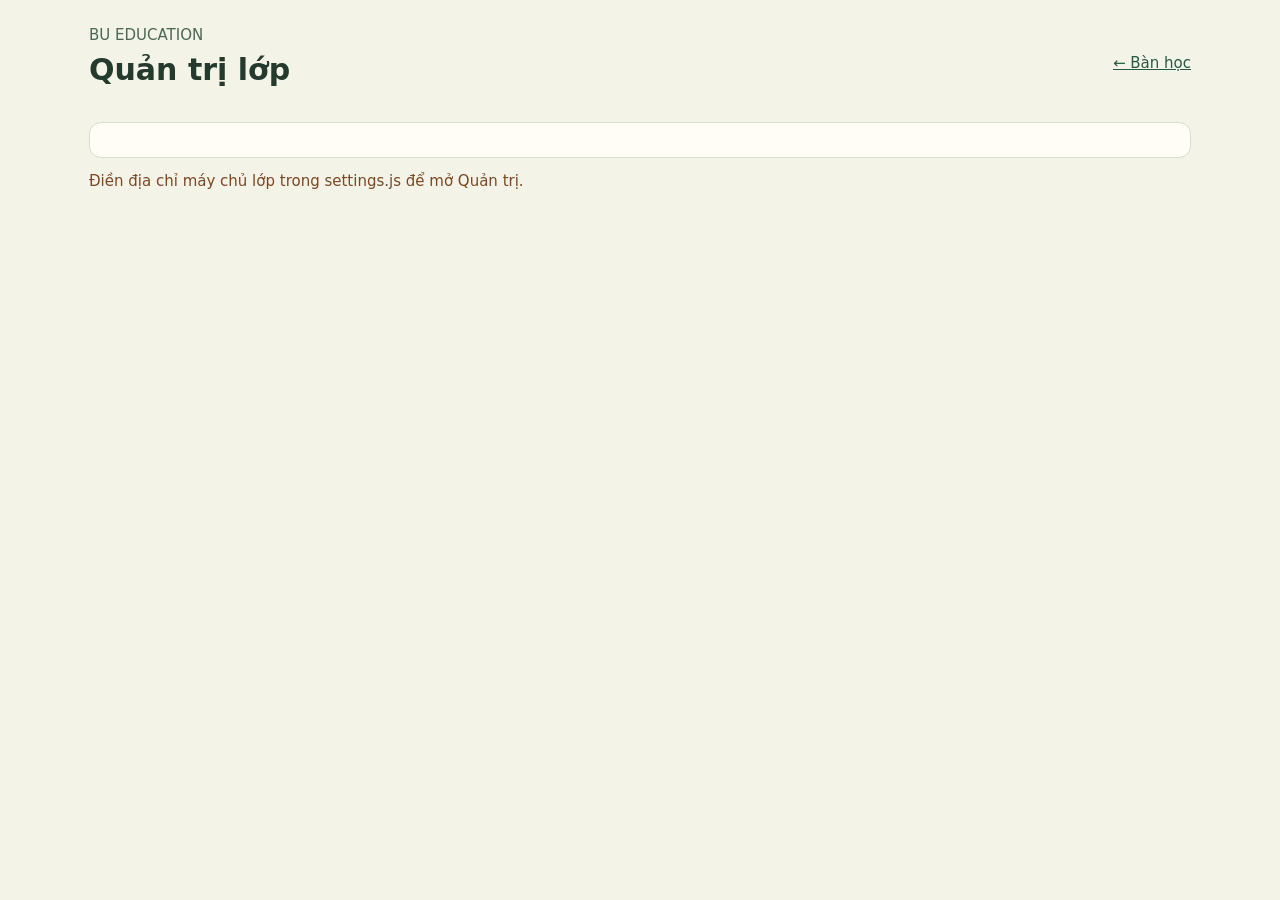
==== admin.html @ b16082e0 "Add Bu Education website for GitHub Pages" ====
<!doctype html>
<html lang="vi">
<head>
<meta charset="utf-8"><meta name="viewport" content="width=device-width,initial-scale=1">
<meta name="referrer" content="no-referrer"><title>Quản trị · Bu Education</title>
<style>
:root{color:#233a2d;background:#f3f3e8;font:15px/1.5 system-ui,sans-serif}*{box-sizing:border-box}
[hidden]{display:none!important}body{max-width:1150px;margin:auto;padding:24px}h1,h2,h3,p{margin:0 0 10px}
header{display:flex;align-items:center;justify-content:space-between;gap:10px;margin-bottom:20px}
a{color:#275a42}section{background:#fffdf5;border:1px solid #d5e0ce;border-radius:12px;padding:17px;margin:12px 0}
form,fieldset{display:grid;gap:9px;border:0;padding:0;margin:0}label{display:grid;gap:4px;font-weight:620}
input:not([type=checkbox]),select,button{font:inherit;border:1px solid #b7c9b3;border-radius:7px;padding:7px 10px;color:inherit;background:#fffdf6}
button{background:#e2eee0;cursor:pointer;font-weight:700}button:disabled{opacity:.5;cursor:default}
strong{color:#244f36}button.main{background:#2f6547;color:white;border-color:#2f6547}
fieldset legend{font-weight:740;margin-bottom:6px}.grid{display:grid;grid-template-columns:repeat(auto-fit,minmax(245px,1fr));gap:14px}
.row{display:flex;flex-wrap:wrap;align-items:center;gap:8px;margin:8px 0}.row label,.choice label{display:inline-flex;align-items:center}
.file-list{display:grid;gap:6px;max-height:380px;overflow:auto;padding:4px}
.choice{display:flex;align-items:flex-start;gap:8px;border:1px solid #e3e8db;background:#f8faf1;border-radius:8px;padding:6px}
.choice span{min-width:0;overflow-wrap:anywhere}.choice button{padding:3px 7px}.muted{color:#4c6755}.status{color:#7b4824}
#issued{overflow-wrap:anywhere}details{margin:6px 0;border-bottom:1px solid #dce5d7;padding:5px}summary{cursor:pointer}
dialog{border:1px solid #b3c8b2;background:#fffdf5;border-radius:12px;max-width:min(92vw,590px);width:590px}
dialog::backdrop{background:#18372966}input[type=number]{width:83px}@media(max-width:560px){body{padding:13px}}
</style>
</head>
<body>
<header><div><span class="muted">BU EDUCATION</span><h1>Quản trị lớp</h1></div><a href="index.html">← Bàn học</a></header>
<section id="teacherLogin">
 <form id="login"><label>Mật khẩu quản trị<input name="password" type="password" autocomplete="current-password" required maxlength="180"></label>
 <button class="main">Đăng nhập</button></form>
</section>
<p id="status" class="status" role="status"></p>
<div id="workspace" hidden>
 <div class="grid">
  <section><h2>Tạo lớp</h2><form id="newRoom"><label>Tên lớp<input name="name" required maxlength="70" placeholder="Toán 8 · Nhóm thứ Ba"></label>
    <label>Khối<select name="grade" id="newGrade"></select></label><button>Tạo lớp</button></form></section>
  <section><h2>Cấp mật khẩu lớp</h2><form id="newStudent"><label>Lớp<select name="roomId" required></select></label>
    <label>Tên học sinh<input name="name" required maxlength="70"></label><button>Cấp mật khẩu</button></form>
    <output id="issued"></output></section>
 </div>
 <section><label>Lớp đang quản lý<select id="room"></select></label><div id="students"></div></section>
 <div id="roomWorkspace" hidden>
  <section><label>Chương<select id="chapter"></select></label></section>
  <section><h2>Kho tài liệu Drive</h2>
    <div class="row"><button id="sync">Đồng bộ ngay</button><span id="syncStatus" class="muted"></span></div>
    <div class="row"><label>Tìm file <input type="search" id="findFiles" placeholder="Tên PDF, video hoặc ghi chú"></label>
      <label>Loại <select id="fileKind"><option value="">Tất cả</option><option>PDF</option><option>Video</option><option>Ghi chú</option></select></label>
      <label><input type="checkbox" id="unplaced" checked> Chưa xếp chương</label></div>
    <div class="file-list" id="files"></div>
    <form id="place" style="margin-top:10px"><label>Tên buổi học<input name="session" required maxlength="80" placeholder="Buổi 01 · Ôn công thức"></label>
      <button>Gắn vào chương đang chọn</button></form>
    <h3 style="margin-top:12px">Tài liệu trong chương</h3><div id="placed"></div>
  </section>
  <section><h2>Giao bài từ ngân hàng</h2>
    <form id="assignment">
      <label>Tên bài<input name="title" required maxlength="120" placeholder="Luyện tập sau buổi 01"></label>
      <div class="row"><label>Giao cho <select name="studentId" id="assignmentStudent"></select></label><label>Hạn nộp <input name="due" type="date"></label></div>
      <div class="row"><label>Dạng câu <select id="questionType"><option value="">Tổng hợp</option><option value="mcq">Chọn đáp án</option><option value="tf">Đúng / Sai</option><option value="short">Trả lời ngắn</option></select></label>
        <label><input type="checkbox" value="recognize" data-level> Nhận biết</label><label><input type="checkbox" value="apply" data-level> Vận dụng</label><label><input type="checkbox" value="trap" data-level> Dễ sai</label></div>
      <div class="row"><label>Số câu <input id="assignmentCount" type="number" min="1" max="20" value="6"></label><button id="pick" type="button">Tạo đề mẫu</button><span id="picked"></span></div>
      <div id="bank" class="file-list"></div>
      <button class="main">Giao bài đã chọn</button>
    </form>
    <h3 style="margin-top:14px">Bài đã giao và kết quả</h3><div id="assignments"></div>
  </section>
 </div>
</div>
<script src="settings.js"></script><script src="data/curriculum.js"></script><script src="class-api.js"></script><script src="admin.js"></script>
</body>
</html>
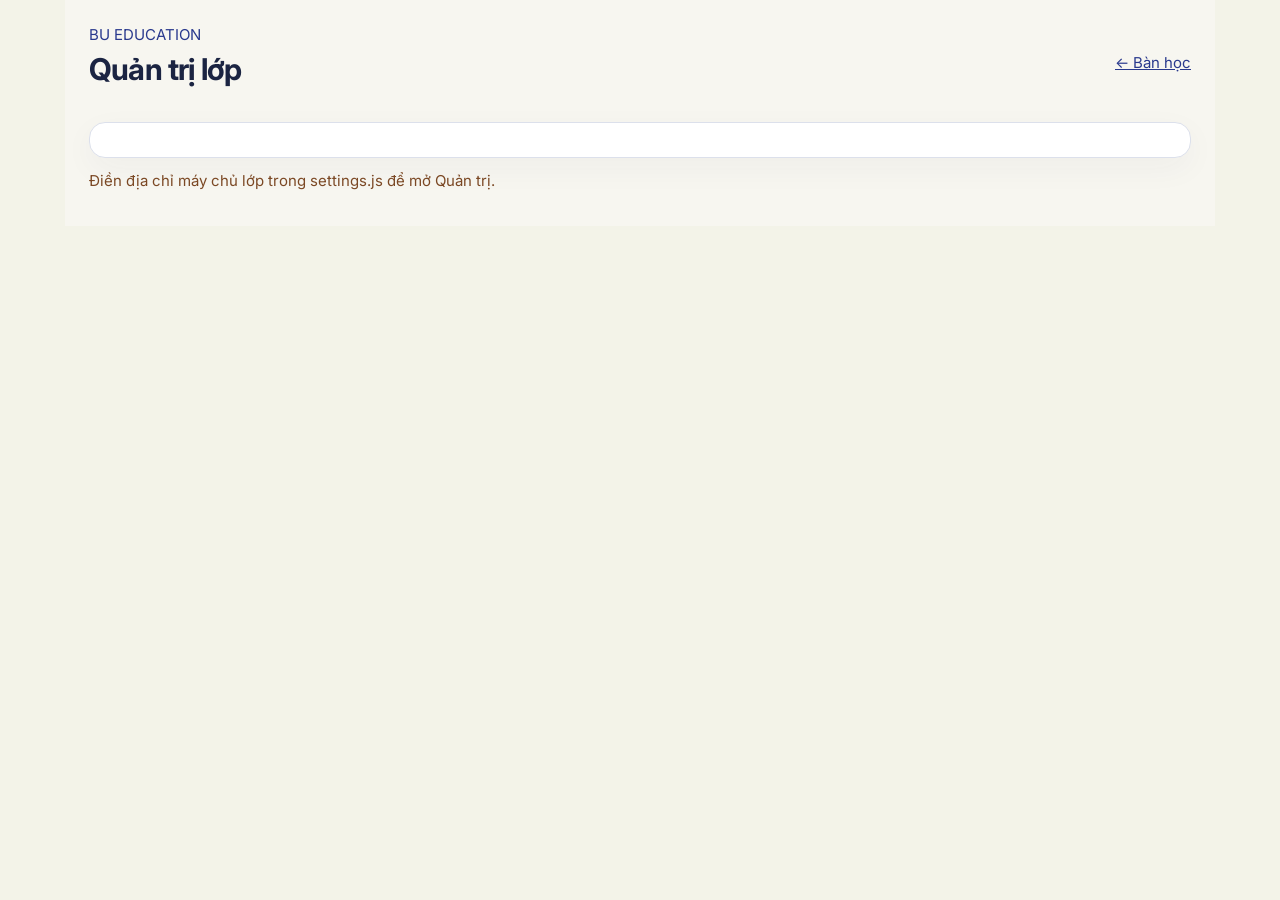
==== commit ef48296e: "Update Bu Education theme and online student area" ====
--- a/admin.html
+++ b/admin.html
@@ -21,8 +21,9 @@
 dialog{border:1px solid #b3c8b2;background:#fffdf5;border-radius:12px;max-width:min(92vw,590px);width:590px}
 dialog::backdrop{background:#18372966}input[type=number]{width:83px}@media(max-width:560px){body{padding:13px}}
 </style>
+<link rel="stylesheet" href="theme.css">
 </head>
-<body>
+<body class="admin-page">
 <header><div><span class="muted">BU EDUCATION</span><h1>Quản trị lớp</h1></div><a href="index.html">← Bàn học</a></header>
 <section id="teacherLogin">
  <form id="login"><label>Mật khẩu quản trị<input name="password" type="password" autocomplete="current-password" required maxlength="180"></label>
@@ -64,6 +65,6 @@
   </section>
  </div>
 </div>
-<script src="settings.js"></script><script src="data/curriculum.js"></script><script src="class-api.js"></script><script src="admin.js"></script>
+<script src="settings.js"></script><script src="data/curriculum.js"></script><script src="class-api.js"></script><script src="math.js"></script><script src="admin.js"></script>
 </body>
 </html>
--- a/theme.css
+++ b/theme.css
@@ -0,0 +1,270 @@
+@font-face {
+  font-family: Inter;
+  src: url("assets/Inter.woff") format("woff");
+  font-weight: 100 900;
+  font-display: swap;
+}
+@font-face {
+  font-family: "STIX Two Text";
+  src: url("assets/STIXTwoText.woff") format("woff");
+  font-weight: 400 700;
+  font-display: swap;
+}
+@font-face {
+  font-family: "STIX Two Text";
+  src: url("assets/STIXTwoText-Italic.woff") format("woff");
+  font-weight: 400 700;
+  font-style: italic;
+  font-display: swap;
+}
+:root {
+  --ui-font: Inter, "Segoe UI", system-ui, sans-serif;
+  --math-font: "STIX Two Text", "Cambria Math", Georgia, serif;
+  --bg: #f7f6f0;
+  --paper: #fff;
+  --ink: #1b2442;
+  --muted: #52607a;
+  --stroke: #2c3964;
+  --mint: #edf0ff;
+  --green: #394bb4;
+  --line: #dce0eb;
+  --shadow: 0 10px 32px #28345f0b;
+  --indigo: #394bb4;
+  --indigo-dark: #29398d;
+  --indigo-soft: #edf0ff;
+  --violet-ink: #3e4794;
+  --surface: #f7f8ff;
+  --lemon: #edf28e;
+  --warm: #fff6d9;
+  color-scheme: light;
+}
+body { font-family: var(--ui-font); color: var(--ink); background: var(--bg); }
+button, input, select, textarea { font: inherit; }
+h1,h2,h3,h4,h5 { font-family: var(--ui-font); letter-spacing: -.027em; color: var(--ink); }
+.sub,small,.eyebrow { color: var(--muted); }
+button:focus-visible,input:focus-visible,select:focus-visible,textarea:focus-visible,summary:focus-visible,a:focus-visible {
+  outline: 3px solid #5968d2;
+  outline-offset: 3px;
+}
+.btn,.form-wrap .btn {
+  background: var(--indigo); color: #fff; border: 1px solid var(--indigo);
+  border-radius: 12px; box-shadow: 0 5px 12px #283d9b26;
+  font-weight: 700; min-height: 46px;
+}
+.btn:hover:not(:disabled),.form-wrap .btn:hover:not(:disabled) {
+  background: var(--indigo-dark); border-color: var(--indigo-dark);
+}
+.btn.secondary,.round {
+  background: var(--paper); color: var(--indigo-dark); border-color: var(--line);
+  box-shadow: none;
+}
+.btn.secondary:hover:not(:disabled),.round:hover { background: var(--indigo-soft); }
+.card,.stat,.question-card,.quiz-palette,.form-card {
+  background: var(--paper); border: 1px solid var(--line); box-shadow: var(--shadow);
+}
+.login-header,.sidebar { background: var(--paper); border-color: var(--line); }
+.login-header { padding-inline: max(20px,calc((100% - 1160px) / 2)); }
+.brand { gap: 11px; }
+.brandmark { background: #2d3f8e; color: var(--lemon); }
+.brand-name { color: #26345e; font-weight: 760; letter-spacing: -.05em; }
+.login-header>.eyebrow { background: var(--indigo-soft); color: var(--violet-ink); }
+
+.login-body {
+  max-width: 1208px; gap: 24px; align-items: stretch;
+  grid-template-columns: minmax(0,1.24fr) minmax(340px,.76fr);
+  padding-top: clamp(28px,5vw,65px);
+}
+.login-art,.hero {
+  background: linear-gradient(145deg,#f2f1ff 4%,#e7ecff 68%,#dde6ff);
+  color: var(--ink); border: 1px solid #d8def5;
+  box-shadow: var(--shadow);
+}
+.login-art::before,.hero::before {
+  opacity: .65; background-size: 32px 32px;
+  background-image: linear-gradient(#7385bd24 1px,transparent 1px),linear-gradient(90deg,#7385bd24 1px,transparent 1px);
+}
+.login-art { min-height: 495px; overflow: hidden; }
+.login-copy { padding: clamp(25px,4vw,47px) clamp(24px,4vw,47px) 0; }
+.login-copy .eyebrow { color: var(--violet-ink); }
+.login-art h1 {
+  font-size: clamp(35px,4.5vw,64px); line-height: 1.08;
+  letter-spacing: -.07em; color: #1c2a56; margin-top: 13px; font-weight: 760;
+}
+.login-art h1 span { color: var(--indigo); }
+.login-art p,.hero-copy p { color: #4b5878; }
+.login-illustration { width: min(100%,450px); padding: 1px 22px 21px; }
+.login-form {
+  display: flex; flex-direction: column; justify-content: center;
+  background: var(--paper); border-color: var(--line);
+  padding: clamp(24px,3.6vw,40px); box-shadow: var(--shadow);
+}
+.form-wrap h2 { color: #1b2a53; }
+.field label,.class-login label { color: var(--ink); font-weight: 650; }
+.field input,.field select,.field textarea,.toolbar input,.toolbar select,.chapter-search input,
+.scope-field select,.class-login input,.class-assignment input:not([type=radio]) {
+  background: #fff; border-color: #d3daed; color: var(--ink);
+}
+.online-entry {
+  display: flex; align-items: center; gap: 11px; text-align: left; width: 100%;
+  padding: 13px 0 0; margin-top: 12px; border-top: 1px solid var(--line);
+  color: var(--indigo-dark);
+}
+.online-entry .entry-icon,.online-emblem {
+  display: grid; place-items: center; flex: 0 0 39px; width: 39px; height: 39px;
+  border-radius: 11px; background: var(--indigo-soft); color: var(--indigo);
+}
+.online-entry .entry-text { display: grid; gap: 2px; flex: 1; }
+.online-entry strong { font-weight: 700; }
+.online-entry small { color: var(--muted); font-size: 12px; }
+.online-entry:hover strong { text-decoration: underline; text-underline-offset: 3px; }
+.teacher-link { color: var(--indigo-dark); margin-top: 13px; }
+
+.sidebar .brand { flex-shrink: 0; }
+.navitem { color: #4b5571; }
+.navitem.active { background: var(--indigo-soft); color: var(--indigo-dark); border-color: #e1e6ff; }
+.navitem:hover:not(.active) { background: #f4f5fb; color: var(--indigo-dark); }
+.navitem[data-page="online"] { color: var(--indigo-dark); }
+.avatar { background: #e8ecff; color: var(--indigo-dark); }
+.profile button { color: var(--muted); }
+.hero { min-height: 224px; }
+.hero h1 { color: #1e2c58; }
+.home-grade { background: var(--lemon); color: #344120; }
+.daily { color: #3e4d74; }
+.daily-track { background: #d0d9f4; }
+.daily-track span,.quiz-progress div { background: #5366cf; }
+.quiz-progress { background: #e9ecfa; }
+.stat-icon,.stat:nth-child(3) .stat-icon { color: var(--indigo); background: var(--indigo-soft); }
+.stat:nth-child(2) .stat-icon { color: #65511d; background: var(--warm); }
+.resume,.assignment { background: #fff8e5; border-color: #ebddad; }
+.resume-icon { color: #65511d; background: #f7ebba; }
+.chapter-list-head h2,.chapter-card h3,.picker-head h2 { color: var(--ink); }
+.chapter-search span { color: var(--muted); }
+.chapter-card { border-color: var(--line); box-shadow: 0 3px 12px #28345f08; }
+.chapter-card:hover,.chapter-card.selected { background: #fbfcff; border-color: #abb6ed; }
+.chapter-index {
+  display: inline-flex; width: auto; padding-inline: 9px; min-width: 0;
+  font: 650 11px/1 var(--ui-font); color: var(--violet-ink); background: var(--indigo-soft);
+}
+.chapter-percent,.chapter-meta { color: var(--muted); }
+.chapter-actions { border-color: #edf0f6; }
+.chapter-actions button { color: var(--indigo-dark); border-color: var(--line); background: #fff; }
+.chapter-actions button:last-child { border-color: #dce3ff; background: var(--indigo-soft); }
+.chapter-actions button:hover { border-color: #b1bdf4; background: #e7ecff; }
+.tag,.badge,.level,.timer { background: var(--indigo-soft); color: var(--violet-ink); font-family: var(--ui-font); }
+.level.extension,.trap-chip { background: var(--warm); color: #6e5318; }
+.question-card .qprompt { color: var(--ink); font-weight: 590; }
+.option,.tf-row,.short-input { background: var(--paper); border-color: var(--line); }
+.option:hover:not(:disabled),.option.selected,.tf-choices button.selected { background: var(--indigo-soft); border-color: #9caaeb; color: var(--indigo-dark); }
+.letter,.palette button { background: #f0f2fd; color: var(--indigo-dark); border-color: var(--line); }
+.palette button.current { color: #fff; background: var(--indigo); border-color: var(--indigo); }
+.palette button.answered:not(.current) { background: #e6f4ec; color: #1c5f45; }
+.palette button.wrong-answer:not(.current) { background: #fcebe8; color: #8a4235; }
+.hint-box,.explanation { background: var(--surface); border-color: var(--line); color: var(--ink); }
+.hint-button,.retry-lesson,.class-exam,.picker-tabs button[aria-selected=true] { color: var(--indigo-dark); }
+.feedback p,.feedback.bad p { color: var(--ink); }
+.result-score,.score-pill,.result-review button.active { background: var(--indigo-soft); color: var(--indigo-dark); }
+.result-score b { color: var(--indigo-dark); }
+.picker-head,.chapter-picker.lesson-picker { background: var(--paper); border-color: var(--line); }
+.chapter-picker[open]::backdrop,.online-dialog::backdrop { background: #17234c69; }
+.picker-head .eyebrow,.picker-tabs button,.scope-field label { color: var(--muted); }
+.picker-tabs button[aria-selected=true] { border-color: var(--indigo); }
+.segment-btn { color: var(--muted); border-color: var(--line); }
+.segment-btn:hover:not(:disabled),.segment-btn.active,.level-choices .segment-btn.active {
+  color: var(--indigo-dark); background: var(--indigo-soft); border-color: #aab6f0;
+}
+.saved-runs button,.saved-runs summary { color: var(--indigo-dark); }
+.theory-open #pickerBody { background: #fafbff; }
+.outline { color: var(--ink); font-family: var(--ui-font); line-height: 1.65; }
+.outline .paper-card,.outline-method[open] { background: var(--paper); border-color: var(--line); }
+.outline-heading { color: var(--ink); border-color: var(--line); }
+.outline-heading > span,.outline .paper-index { background: #e8ecff; color: var(--indigo-dark); }
+.outline .paper-heading { background: #f1f3ff; color: var(--ink); border-color: var(--line); }
+.outline .outline-method summary.paper-heading:hover { background: #e8edff; }
+.paper-index abbr,.paper-rule h5,.paper-method-label,.outline-example h5,.outline-practice h5 { color: var(--indigo-dark); }
+.outline-formula,.outline-example,.outline-table thead {
+  background: var(--indigo-soft); color: #2a365f; border-color: #8f9ee3;
+}
+.outline-table th,.outline-table td { border-color: var(--line); }
+.outline-table tbody th { color: var(--ink); }
+.outline .paper-figures .study-visual,.reasoning-diagram { background: var(--surface); border-color: var(--line); }
+.outline .study-visual figcaption,.study-visual figcaption strong,.paper-more,.outline-sources { color: var(--muted); }
+.outline-practice,.outline-caution { background: #fff8e4; border-color: #eadfbc; color: var(--ink); }
+.outline-practice details > summary,.outline-sources a { color: var(--indigo-dark); }
+.paper-steps > li::before { background: var(--indigo-soft); border-color: #d8def8; color: var(--indigo-dark); }
+.method-chevron { border-color: var(--violet-ink); }
+.diagram-label,.study-visual svg text,.figure svg text,.login-illustration text,.hero-art text { font-family: var(--math-font); }
+svg .diagram-label { fill: #293765; }
+
+.math-token,.math-frac,.math-root,.math-vec,.math-angle,.math-bar,.math-script {
+  font-family: var(--math-font);
+  font-size: 1.11em;
+  font-weight: 500;
+  font-variant-numeric: lining-nums;
+  font-variant-ligatures: none;
+}
+.math-var { font-style: italic; }
+.math-frac,.math-root,.math-vec,.math-angle,.math-bar,.math-script { white-space: nowrap; }
+.math-frac .math-token,.math-root .math-token,.math-vec .math-token,.math-angle .math-token,.math-bar .math-token,.math-script .math-token { font-size: 1em; }
+.math-frac { margin-inline: .14em; line-height: 1.04; align-items: stretch; }
+.math-frac > span { padding-inline: .18em; }
+.math-root { display: inline-flex; align-items: baseline; margin-inline: .02em; }
+.math-root .math-rad { border-top: .06em solid currentColor; margin-left: -.09em; padding: .02em .09em 0 .13em; }
+.math-script sup,.math-script sub { font-size: .70em; line-height: 0; }
+.math-script sup { vertical-align: .56em; }
+.math-script sub { vertical-align: -.25em; }
+.math-bar { text-decoration: overline; text-decoration-thickness: .055em; }
+
+.online-dialog {
+  width: min(760px,calc(100% - 28px)); max-height: min(86vh,900px); padding: 0;
+  border: 1px solid #d7dff6; border-radius: 22px; color: var(--ink); background: var(--paper);
+  box-shadow: 0 28px 88px #18244b45; overscroll-behavior: contain;
+}
+.online-dialog::backdrop { backdrop-filter: blur(2px); }
+.online-heading {
+  display: flex; gap: 13px; align-items: center; padding: 23px 25px;
+  background: linear-gradient(120deg,#eff1ff,#f7f8ff); border-bottom: 1px solid var(--line);
+}
+.online-heading h2 { margin: 0; font-size: clamp(21px,4vw,27px); }
+.online-heading .round { margin-left: auto; flex: 0 0 auto; }
+.online-workspace { padding: 22px 25px 26px; }
+.replay-card { background: var(--surface); border-color: var(--line); color: var(--ink); }
+.online-workspace>.replay-card { padding: 0; background: var(--paper); border: 0; }
+.class-login { width: min(100%,390px); gap: 9px; }
+.class-login input { min-height: 44px; }
+.class-login .btn { justify-self: start; }
+.online-classbar { display: grid; gap: 8px; margin-bottom: 14px; }
+.online-classbar select { width: 100%; padding: 10px; color: var(--ink); border: 1px solid var(--line); border-radius: 9px; background: var(--surface); }
+.online-classbar label { font-weight: 700; }
+.class-assignment fieldset { border-color: var(--line); }
+.online-status { color: var(--muted); max-width: 55ch; }
+.online-actions { display: flex; flex-wrap: wrap; gap: 9px; }
+.replay-card .login-error:empty { display: none; }
+
+.admin-page { color: var(--ink); background: var(--bg); }
+.admin-page a,.admin-page strong,.admin-page .muted { color: var(--indigo-dark); }
+.admin-page header,.admin-page section { border-color: var(--line); }
+.admin-page section { background: var(--paper); box-shadow: var(--shadow); border-radius: 16px; }
+.admin-page button,.admin-page select,.admin-page input:not([type=checkbox]) { border-color: var(--line); }
+.admin-page button { color: var(--indigo-dark); background: var(--indigo-soft); }
+.admin-page button.main { color: #fff; background: var(--indigo); border-color: var(--indigo); }
+.admin-page select,.admin-page input:not([type=checkbox]) { background: var(--surface); }
+.admin-page .choice,.admin-page dialog { background: var(--surface); border-color: var(--line); }
+
+@media(max-width: 850px) {
+  .login-body { grid-template-columns: minmax(0,1.08fr) minmax(280px,.92fr); gap: 16px; }
+  .login-art { min-height: 420px; }
+}
+@media(max-width: 600px) {
+  .login-header { padding-inline: 17px; }
+  .login-body { padding: 16px 14px 26px; gap: 12px; }
+  .login-art { min-height: 0; }
+  .login-art h1 { font-size: clamp(29px,7.8vw,39px); }
+  .login-illustration { width: min(100%,310px); padding-bottom: 10px; }
+  .login-form { padding: 20px; }
+  .sidebar nav { background: #fffffff7; border-color: var(--line); }
+  .sidebar nav .navitem { padding-inline: 3px; }
+  .hero { min-height: 168px; }
+  .chapter-actions button { font-size: 12px; }
+  .online-heading,.online-workspace { padding: 16px; }
+  .outline .paper-heading { background: #f1f3ff; }
+}
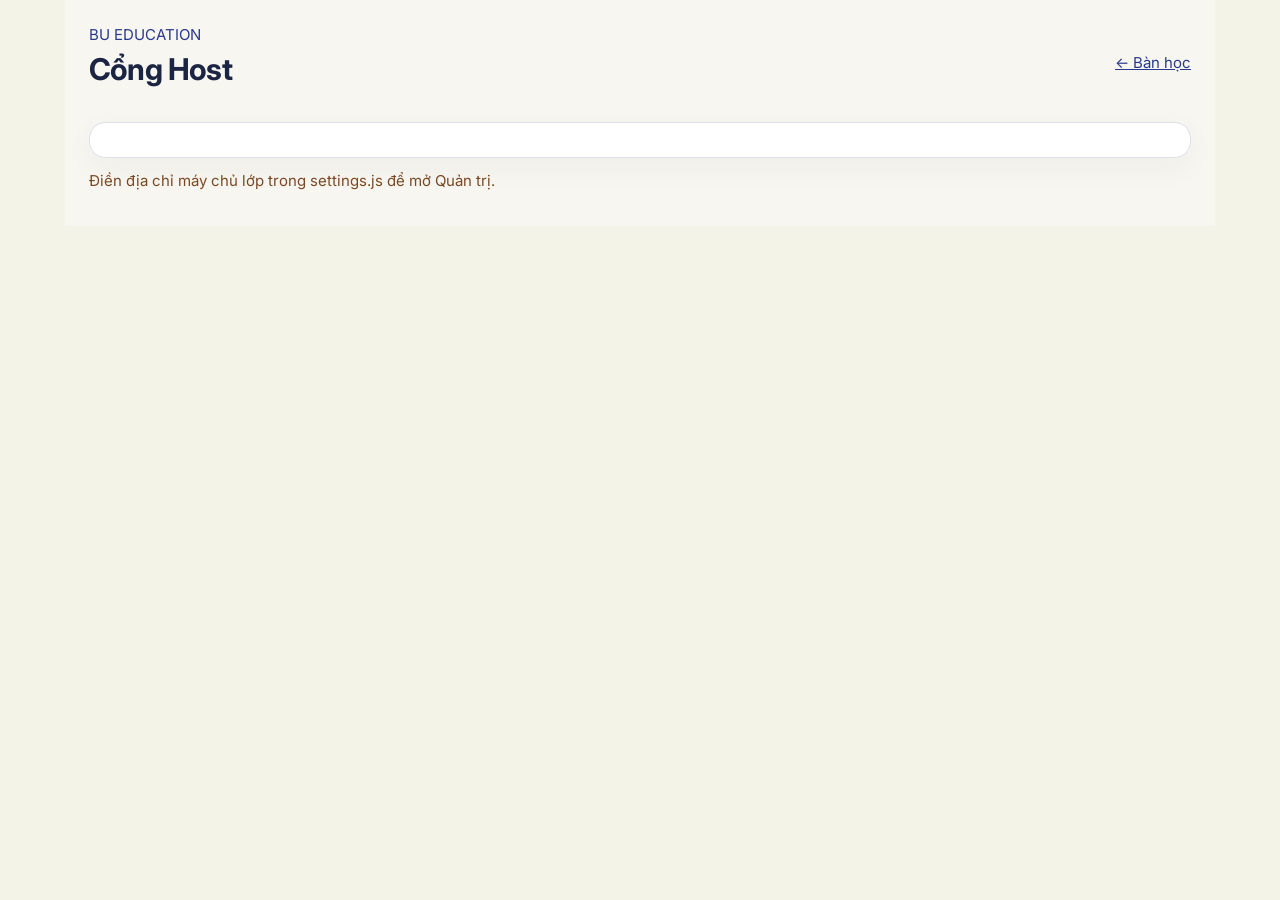
==== commit ea5091f3: "Rebuild Bu Education as a chapter book and exam platform" ====
--- a/admin.html
+++ b/admin.html
@@ -2,7 +2,7 @@
 <html lang="vi">
 <head>
 <meta charset="utf-8"><meta name="viewport" content="width=device-width,initial-scale=1">
-<meta name="referrer" content="no-referrer"><title>Quản trị · Bu Education</title>
+<meta name="referrer" content="no-referrer"><title>Cổng Host · Bu Education</title>
 <style>
 :root{color:#233a2d;background:#f3f3e8;font:15px/1.5 system-ui,sans-serif}*{box-sizing:border-box}
 [hidden]{display:none!important}body{max-width:1150px;margin:auto;padding:24px}h1,h2,h3,p{margin:0 0 10px}
@@ -21,16 +21,25 @@
 dialog{border:1px solid #b3c8b2;background:#fffdf5;border-radius:12px;max-width:min(92vw,590px);width:590px}
 dialog::backdrop{background:#18372966}input[type=number]{width:83px}@media(max-width:560px){body{padding:13px}}
 </style>
-<link rel="stylesheet" href="theme.css">
+<link rel="stylesheet" href="theme.css?v=2">
+<link rel="stylesheet" href="learning.css?v=1">
 </head>
 <body class="admin-page">
-<header><div><span class="muted">BU EDUCATION</span><h1>Quản trị lớp</h1></div><a href="index.html">← Bàn học</a></header>
+<header><div><span class="muted">BU EDUCATION</span><h1>Cổng Host</h1></div><a href="index.html">← Bàn học</a></header>
 <section id="teacherLogin">
  <form id="login"><label>Mật khẩu quản trị<input name="password" type="password" autocomplete="current-password" required maxlength="180"></label>
  <button class="main">Đăng nhập</button></form>
 </section>
 <p id="status" class="status" role="status"></p>
 <div id="workspace" hidden>
+ <nav class="admin-tabs" aria-label="Quản lý"><button type="button" data-host-area="class" aria-pressed="true">Học viên online</button>
+ <button type="button" data-host-area="study" aria-pressed="false">Người dùng tự học</button></nav>
+ <section id="hostStudy" hidden>
+ <h2>Người dùng tự học</h2>
+ <div class="row"><label>Tìm tên<input type="search" id="hostStudySearch"></label><label>Khối lớp<select id="hostStudyGrade"></select></label>
+ <button id="reloadStudy" type="button">Làm mới</button></div>
+ <div id="hostStudyList" class="host-users-table"></div></section>
+ <div id="hostClass">
  <div class="grid">
   <section><h2>Tạo lớp</h2><form id="newRoom"><label>Tên lớp<input name="name" required maxlength="70" placeholder="Toán 8 · Nhóm thứ Ba"></label>
     <label>Khối<select name="grade" id="newGrade"></select></label><button>Tạo lớp</button></form></section>
@@ -65,6 +74,14 @@
   </section>
  </div>
 </div>
-<script src="settings.js"></script><script src="data/curriculum.js"></script><script src="class-api.js"></script><script src="math.js"></script><script src="admin.js"></script>
+</div>
+<dialog id="moveMaterial" aria-labelledby="moveTitle">
+ <h2 id="moveTitle">Chuyển tài liệu</h2><form id="moveMaterialForm">
+ <label>Chương<select name="chapter" required></select></label>
+ <label>Buổi<input name="session" maxlength="80" required></label>
+ <label>Thứ tự<input name="order" type="number" min="1" max="999" required></label>
+ <div class="row"><button id="cancelMove" type="button">Hủy</button><button class="main">Lưu vị trí</button></div></form>
+</dialog>
+<script src="settings.js"></script><script src="data/curriculum.js"></script><script src="class-api.js"></script><script src="math.js?v=3"></script><script src="admin.js?v=3"></script>
 </body>
 </html>
--- a/learning.css
+++ b/learning.css
@@ -0,0 +1,123 @@
+:root {
+  --sage: #1d684f;
+  --sage-soft: #e4f3e7;
+  --rose: #9c432c;
+  --rose-soft: #fae7dc;
+  --violet: #5848a3;
+  --violet-soft: #ede9fb;
+  --paper-cream: #fbf8ed;
+  --ochre: #896121;
+  --ochre-soft: #faeed1;
+}
+.login-art {
+  background: linear-gradient(135deg,#f7f0ff 0%,#eeefff 43%,#dff2e8 100%);
+  border-color: #dedbef;
+}
+.login-art h1 span { color: #315989; }
+.login-paths { display:grid;grid-template-columns:1fr 1fr;gap:10px; }
+.login-paths #loginButton { background:var(--sage);border-color:var(--sage); }
+.login-paths #loginButton:hover { background:#16523f; }
+.login-paths #practiceLogin { background:var(--rose-soft);border-color:#eed2c2;color:var(--rose);box-shadow:none; }
+.login-paths #practiceLogin:hover { background:#f7d9cb; }
+.online-entry { color:var(--violet); }
+.online-entry:hover { background:var(--violet-soft); }
+.online-entry .entry-icon,.online-emblem { background:var(--violet-soft);color:var(--violet); }
+.teacher-link { margin-top:10px;display:inline-block; }
+.navitem[data-page=study].active { color:var(--sage);background:var(--sage-soft); }
+.navitem[data-page=exam].active { color:var(--rose);background:var(--rose-soft); }
+.navitem[data-page=online]:hover { color:var(--violet);background:var(--violet-soft); }
+.learn-cover { display:flex;align-items:end;justify-content:space-between;gap:18px;padding:clamp(20px,4vw,44px);border:1px solid;border-radius:21px;margin-bottom:24px; }
+.learn-cover h1,.reader-head h1 { margin:0;font-size:clamp(27px,5vw,50px);line-height:1.12;letter-spacing:-.05em; }
+.learn-cover p { margin:9px 0 0;color:var(--muted); }
+.book-cover { background:linear-gradient(115deg,#e5f4e9,#f7f6e6 73%);border-color:#cde3d3; }
+.book-cover h1 { color:#204b3e; }
+.exam-cover { background:linear-gradient(115deg,#fae6db,#fbf2df 75%);border-color:#eedacf; }
+.exam-cover h1 { color:#773925; }
+.learn-field { display:grid;gap:7px;font-weight:700;color:var(--ink); }
+.learn-field select { color:var(--ink);border:1px solid var(--line);border-radius:9px;background:white;min-height:42px;max-width:100%;padding:8px 32px 8px 11px; }
+.book-grid { display:grid;grid-template-columns:repeat(auto-fit,minmax(min(100%,285px),1fr));gap:14px; }
+.book-tile { display:grid;grid-template-columns:auto 1fr auto;gap:12px;align-items:center;text-align:left;padding:15px;border:1px solid #dce4da;border-radius:14px;background:#fff;min-height:88px;color:var(--sage); }
+.book-tile:hover { border-color:#91baa4;background:#f5fbf6; }
+.book-tile strong,.book-tile small { display:block; }
+.book-tile strong { color:var(--ink);font-size:15px; }
+.book-tile small { margin-top:3px; }
+.book-number { display:grid;place-items:center;font-weight:800;font-variant-numeric:tabular-nums;border-radius:9px;background:var(--sage-soft);width:36px;height:36px; }
+.book-tile:nth-child(3n+2) .book-number { background:var(--ochre-soft);color:var(--ochre); }
+.book-tile:nth-child(3n) .book-number { background:var(--violet-soft);color:var(--violet); }
+.book-tile[hidden] { display:none; }
+.reader-head { border-bottom:1px solid var(--line);padding-bottom:20px;margin-bottom:20px; }
+.reader-head h1 { font-size:clamp(25px,4vw,42px); }
+.reader-back { border:0;background:none;padding:0;margin-bottom:12px;color:var(--sage);font-weight:700; }
+.reader-layout { display:grid;grid-template-columns:minmax(150px,220px) minmax(0,1fr);align-items:start;gap:24px; }
+.reader-toc { position:sticky;top:89px;display:grid;gap:4px;padding:14px 12px;max-height:calc(100vh - 105px);overflow:auto;border-radius:12px;border:1px solid #dce4da;background:#f1f7ed; }
+.reader-toc strong { padding:7px 8px 3px;color:#285b49; }
+.reader-toc a { display:block;padding:5px 8px;text-decoration:none;color:#28493d;border-radius:6px; }
+.reader-toc a:hover { background:#e0efdf; }
+.reader-toc .toc-indent { margin-left:8px;font-size:13px; }
+.reader-body [id] { scroll-margin-top:94px; }
+.reader-body .outline { max-width:unset; }
+.reader-body .outline-topic .paper-heading { background:#e9f4e9;color:#254d3c; }
+.reader-body .outline-method .paper-heading { background:#f1ecfb;color:#3d326d; }
+.reader-body .outline-method[open] .paper-heading { background:#e9e2fa; }
+.reader-body .outline-formula { background:#f4f0fb;border-color:#9b88cf; }
+.reader-body .paper-index { background:#d9ebdb;color:#265840; }
+.reader-body .outline-method .paper-index { background:#e1d7f5;color:#4e3f8f; }
+.reader-body .paper-copy { font-size:15px;line-height:1.68; }
+.reader-body .paper-copy h5 { margin:.8rem 0 .35rem; }
+.reader-body .method-rule { margin:10px 0; }
+.reader-body .method-rule summary { color:var(--violet);font-weight:700;cursor:pointer; }
+.reader-body .outline-practice { background:var(--paper-cream); }
+.reader-pages { display:flex;justify-content:space-between;gap:12px;margin-top:22px; }
+.chapter-exercises { margin-top:24px; }
+.book-exercise { padding:15px 18px;margin-bottom:11px;border:1px solid #eadfbf;border-radius:12px;background:#fffdf7;line-height:1.6;overflow-wrap:anywhere; }
+.book-exercise ol { padding-left:25px; }
+.book-exercise .figure { max-width:420px; }
+.book-exercise summary { color:var(--ochre);font-weight:700;cursor:pointer; }
+.exercise-line { display:flex;align-items:center;gap:10px;margin-bottom:6px; }
+.exercise-line strong { color:var(--ochre); }
+.exercise-line span { font-size:12px;color:var(--muted); }
+.exam-tools,.exam-switch,.exam-links { display:flex;align-items:center;gap:8px;flex-wrap:wrap; }
+.exam-tools { justify-content:space-between;margin-bottom:13px; }
+.exam-switch button,.exam-links button,.exam-saved button { padding:8px 12px;border:1px solid #e4d9d1;background:#fff;border-radius:9px;color:#703e2f;font-weight:680; }
+.exam-switch button[aria-pressed=true] { background:var(--rose-soft);border-color:#eacbbd; }
+.exam-saved { margin-bottom:14px;border:1px solid var(--line);background:#fff;padding:11px 14px;border-radius:11px; }
+.exam-saved summary { cursor:pointer;font-weight:700;color:var(--rose); }
+.exam-saved button { display:flex;gap:8px;margin:8px 0 0;align-items:center; }
+.exam-columns { display:grid;grid-template-columns:repeat(auto-fit,minmax(min(100%,350px),1fr));gap:16px;align-items:start; }
+.exam-form,.exam-original { background:#fff;padding:18px;border:1px solid #e8ded8;border-radius:15px; }
+.exam-form { display:grid;gap:12px;max-width:700px; }
+.exam-form h2,.exam-original h2 { margin:0 0 4px;font-size:20px; }
+.exam-form fieldset { border:0;padding:0;margin:0;min-width:0; }
+.exam-form legend { padding:0;margin-bottom:6px;font-weight:700; }
+.exam-chapters { display:grid;gap:4px;max-height:230px;overflow:auto;padding:5px; }
+.exam-chapters label,.exam-levels label { display:flex;align-items:baseline;gap:5px; }
+.exam-chapters input,.exam-levels input { accent-color:var(--rose); }
+.exam-levels,.exam-number { display:flex;gap:8px;flex-wrap:wrap; }
+.exam-levels label { padding:5px 9px;background:var(--rose-soft);border-radius:8px;color:#703e2f; }
+.exam-form .btn { background:var(--rose);border-color:var(--rose);justify-self:start; }
+.exam-form .btn:hover:not(:disabled) { background:#7a321f; }
+.exam-source { display:flex;justify-content:space-between;align-items:center;gap:10px;padding:11px 0;border-top:1px solid #f1e9e4; }
+.exam-source small { display:block; }
+.exam-source .btn { flex:none;text-decoration:none; }
+.timer-low { color:#932d20;background:#fee5de; }
+.admin-page .admin-tabs { display:flex;flex-wrap:wrap;gap:8px; }
+.admin-page .admin-tabs button[aria-pressed=true] { background:var(--violet);color:#fff; }
+.admin-page .host-users-table { overflow:auto; }
+.admin-page .host-users-table table { border-collapse:collapse;width:100%;text-align:left;min-width:480px; }
+.admin-page .host-users-table th,.admin-page .host-users-table td { padding:8px;border-bottom:1px solid var(--line); }
+@media(max-width:780px){
+  .reader-layout{grid-template-columns:1fr;gap:13px;}
+  .reader-toc{position:static;max-height:180px;}
+  .learn-cover{align-items:start;}
+}
+@media(max-width:520px){
+  .learn-cover{display:grid;gap:12px;margin-bottom:16px;}
+  .learn-cover select{width:100%;}
+  .exam-source{align-items:start;flex-wrap:wrap;}
+  .exam-levels label{font-size:13px;}
+  .reader-body .paper-copy{font-size:14px;}
+  .reader-pages .btn{min-height:42px;padding:6px 11px;}
+}
+.study-share { display:flex;align-items:center;gap:6px;margin-top:20px;color:var(--muted); }
+.study-share input { accent-color:var(--sage); }
+.math-frac .math-prose { font-family:var(--ui-font);font-size:.77em;font-style:normal; }
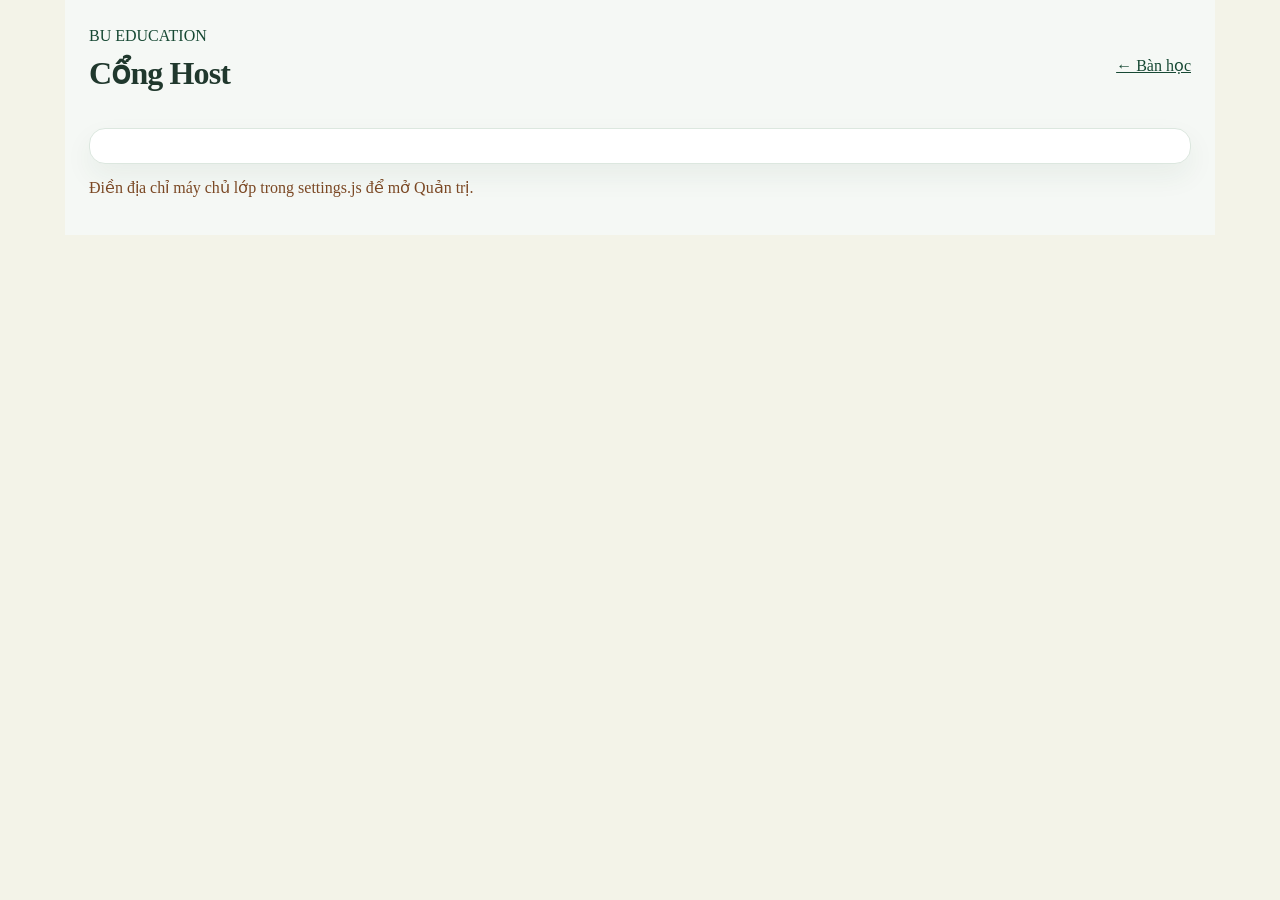
==== commit daf62eb4: "Rebuild Bu Education as an interactive Vietnamese math workbook" ====
--- a/admin.html
+++ b/admin.html
@@ -22,7 +22,8 @@
 dialog::backdrop{background:#18372966}input[type=number]{width:83px}@media(max-width:560px){body{padding:13px}}
 </style>
 <link rel="stylesheet" href="theme.css?v=2">
-<link rel="stylesheet" href="learning.css?v=1">
+<link rel="stylesheet" href="learning.css?v=2">
+<link rel="stylesheet" href="workbook.css?v=1">
 </head>
 <body class="admin-page">
 <header><div><span class="muted">BU EDUCATION</span><h1>Cổng Host</h1></div><a href="index.html">← Bàn học</a></header>
@@ -82,6 +83,6 @@
  <label>Thứ tự<input name="order" type="number" min="1" max="999" required></label>
  <div class="row"><button id="cancelMove" type="button">Hủy</button><button class="main">Lưu vị trí</button></div></form>
 </dialog>
-<script src="settings.js"></script><script src="data/curriculum.js"></script><script src="class-api.js"></script><script src="math.js?v=3"></script><script src="admin.js?v=3"></script>
+<script src="settings.js?v=2"></script><script src="data/curriculum.js"></script><script src="class-api.js"></script><script src="math.js?v=4"></script><script src="admin.js?v=3"></script>
 </body>
 </html>
--- a/learning.css
+++ b/learning.css
@@ -121,3 +121,7 @@
 .study-share { display:flex;align-items:center;gap:6px;margin-top:20px;color:var(--muted); }
 .study-share input { accent-color:var(--sage); }
 .math-frac .math-prose { font-family:var(--ui-font);font-size:.77em;font-style:normal; }
+.book-progress { grid-column:2/-1;display:flex;align-items:center;gap:8px; }
+.book-progress small { flex:none;font-variant-numeric:tabular-nums;margin:0;font-size:11px; }
+.book-progress-track { flex:1;background:#e4ebe5;border-radius:20px;height:4px;overflow:hidden; }
+.book-progress-track > span { display:block;height:100%;background:var(--sage); }
--- a/workbook.css
+++ b/workbook.css
@@ -0,0 +1,180 @@
+:root {
+  --ui-font:"Times New Roman",Times,"Liberation Serif",serif;
+  --math-font:"STIX Two Text","Cambria Math","Times New Roman",serif;
+  --ink:#20382d;
+  --muted:#52665b;
+  --paper:#fff;
+  --bg:#f5f8f5;
+  --line:#dce7df;
+  --stroke:#294d3a;
+  --mint:#eaf5ec;
+  --green:#246348;
+  --indigo:#246348;
+  --indigo-dark:#174934;
+  --indigo-soft:#eaf5ec;
+  --violet-ink:#28543d;
+  --surface:#f5faf6;
+  --sage:#246348;
+  --sage-soft:#eaf5ec;
+  --rose:#246348;
+  --rose-soft:#eaf5ec;
+  --violet:#326252;
+  --violet-soft:#e7f2ee;
+  --paper-cream:#fffbef;
+  --ochre:#7c561e;
+  --ochre-soft:#fff1cf;
+  --shadow:0 12px 28px #1e4b3410;
+}
+body { font:16px/1.55 var(--ui-font); }
+button,input,select,textarea { font-family:var(--ui-font); }
+button:focus-visible,input:focus-visible,select:focus-visible,textarea:focus-visible,summary:focus-visible,a:focus-visible {
+  outline-color:#258460;
+}
+.login-header,.sidebar { border-bottom-color:var(--line); }
+.brand-name { color:#193f2d;letter-spacing:-.02em; }
+.brandmark,.avatar { background:#245d43;color:#fff; }
+.login-art,.hero { background:linear-gradient(137deg,#f0f8ef,#ddede0);border-color:#d4e6d7; }
+.login-art::before,.hero::before {
+  background-image:linear-gradient(#75998321 1px,transparent 1px),linear-gradient(90deg,#75998321 1px,transparent 1px);
+}
+.login-art h1 { letter-spacing:-.04em; }
+.login-art h1 span { color:#1c5b40; }
+.login-form .form-wrap h2 { color:#193f2d; }
+.login-form .field label { font-size:17px; }
+.login-form .btn { font-size:17px; }
+.brand-home { border:0;background:none;padding:0;text-align:left; }
+.navitem[data-page].active,.navitem[data-page=online]:hover { background:#e8f3eb;color:#1c583e; }
+.portal-home { max-width:1120px;margin-inline:auto; }
+.hub-cover { position:relative;overflow:hidden;border:1px solid #d2e7d8;border-radius:22px;background:#e9f5e9;
+  padding:clamp(24px,5vw,52px);margin-bottom:22px; }
+.hub-cover h1 { margin:0;font-size:clamp(37px,6vw,64px);line-height:1.06;letter-spacing:-.038em;color:#174c34; }
+.hub-cover p { margin:8px 0 0;font-size:17px;color:#415d4c; }
+.hub-cover .hero-art { max-width:250px;right:34px;top:12px;bottom:auto;opacity:.72; }
+.hub-grid { display:grid;grid-template-columns:repeat(3,minmax(0,1fr));gap:15px; }
+.hub-card { display:grid;grid-template-columns:1fr auto;align-items:start;gap:12px;text-align:left;background:#fff;
+  min-height:190px;padding:19px;border:1px solid #d7e5d9;border-radius:16px;color:#245d43;box-shadow:var(--shadow); }
+.hub-card:hover { background:#f4faf5;border-color:#9cbea8; }
+.hub-card-icon { display:grid;place-items:center;width:42px;height:42px;border-radius:10px;background:#e5f2e8; }
+.hub-card[data-hub=exam] .hub-card-icon { background:#fff1cf;color:#77531e; }
+.hub-card[data-hub=online] .hub-card-icon { background:#e4f1ef;color:#295a50; }
+.hub-card strong { color:#1b4430;font-size:26px;line-height:1.1; }
+.hub-card small { grid-column:1/-1;color:#52665b;font-size:16px;line-height:1.45; }
+.hub-card > .icon { margin-top:11px; }
+.hub-host { display:inline-block;margin-top:18px;color:#285a40; }
+.online-heading,.online-workspace { background:#fff; }
+.online-emblem { background:#e5f2e8;color:#1f5c42; }
+.class-login input { border-color:#cadbce; }
+.online-actions .btn.secondary { display:inline-flex;gap:7px;align-items:center;text-decoration:none; }
+.online-actions .zalo-number { font-variant-numeric:tabular-nums; }
+.book-cover,.exam-cover { background:linear-gradient(115deg,#e8f5eb,#f4f9f2);border-color:#d4e6d7; }
+.book-cover h1,.exam-cover h1 { color:#1a4f36; }
+.exam-form,.exam-original { border-color:var(--line); }
+.exam-switch button,.exam-links button,.exam-saved button { border-color:var(--line);color:#214e38; }
+.exam-switch button[aria-pressed=true] { background:#e7f3e9;border-color:#b6d1be; }
+.exam-form .btn { background:#246348;border-color:#246348; }
+.exam-form .btn:hover:not(:disabled) { background:#174934; }
+.exam-levels label { color:#23563b; }
+.exam-levels label:has(input[value=trap]) { color:#784e17;background:#fff2d8; }
+.exam-source { border-top-color:var(--line); }
+.exam-chapters input,.exam-levels input { accent-color:#246348; }
+.math-frac .math-prose { font-family:var(--ui-font); }
+.book-contents { max-width:1000px;margin-inline:auto;background:white;padding:clamp(16px,4vw,34px);border:1px solid var(--line);border-radius:16px; }
+.book-contents .chapter-list-head { margin-bottom:14px; }
+.book-contents h2 { margin:0;font-size:29px; }
+.book-volume + .book-volume { margin-top:22px; }
+.book-volume h3 { font-size:17px;font-weight:700;color:#2a603f;margin:0;padding:7px 0;border-bottom:1px solid #cfe0d3; }
+.book-contents-row { display:grid;grid-template-columns:auto minmax(0,1fr) minmax(74px,125px) auto;gap:11px;align-items:center;
+  text-align:left;width:100%;padding:12px 0;border:0;border-bottom:1px solid #e6ede7;background:#fff;color:#295e42; }
+.book-contents-row:hover { background:#f4faf4; }
+.book-contents-row[hidden] { display:none; }
+.contents-number { display:grid;place-items:center;font-weight:700;border-radius:7px;background:#e9f3eb;width:34px;height:34px; }
+.contents-label strong,.contents-label small { display:block; }
+.contents-label strong { color:var(--ink);font-size:18px; }
+.contents-label small { font-size:14px; }
+.contents-progress { display:flex;align-items:center;justify-content:end;gap:6px;font-size:14px;font-variant-numeric:tabular-nums; }
+.contents-progress>span { display:block;width:min(70%,65px);height:5px;background:#e3ebe5;border-radius:10px;overflow:hidden; }
+.contents-progress i { display:block;height:100%;background:#367956; }
+.document-header { margin:0 0 19px; }
+.document-header h1 { margin:4px 0;font-size:clamp(28px,4vw,47px);line-height:1.08;color:#174c34; }
+.document-layout { display:grid;grid-template-columns:minmax(174px,230px) minmax(0,1fr);align-items:start;gap:19px; }
+.document-toc { position:sticky;top:86px;max-height:calc(100vh - 100px);overflow:auto;padding:13px;border:1px solid #d8e6db;background:#f0f8f0;border-radius:11px; }
+.document-toc h2 { margin:0 0 6px;font-size:20px;color:#234e37; }
+.document-toc ol,.document-toc ul { list-style:none;padding:0;margin:0; }
+.document-toc li { margin:3px 0; }
+.document-toc a { display:block;padding:5px 6px;color:#264e39;text-decoration:none;border-radius:5px;line-height:1.25; }
+.document-toc a:hover { background:#e2f0e3; }
+.document-toc details summary { cursor:pointer;color:#254a36;font-weight:700;line-height:1.27;padding:6px; }
+.document-toc details li { font-size:14px;margin-left:12px; }
+.workbook-paper { background:#fff;border:1px solid #dce8df;border-radius:14px;box-shadow:var(--shadow);padding:clamp(15px,3vw,33px);min-width:0; }
+.workbook-paper [id] { scroll-margin-top:86px; }
+.workbook-lesson { margin:0 0 31px; }
+.workbook-lesson>h2 { margin:0 0 16px;border-bottom:2px solid #75a888;padding:8px 0 11px;color:#1b5237;font-size:clamp(25px,3vw,32px);line-height:1.17; }
+.workbook-part { margin:17px 0; }
+.workbook-section-heading { display:flex;gap:9px;align-items:center;margin:0 0 11px;padding:7px 8px;background:#eaf4ec;color:#214c35;border-left:3px solid #4b8861;font-size:21px;line-height:1.2; }
+.workbook-section-heading span { display:grid;place-items:center;min-width:28px;height:26px;border-radius:4px;background:#d5e9d9;font-size:15px; }
+.book-topic { padding:7px 3px 10px; }
+.book-topic h4 { color:#254e38;font-size:19px;margin:2px 0 7px; }
+.workbook-paper .paper-body { padding:0; }
+.workbook-paper .paper-copy,.workbook-paper .paper-facts { font-size:17px;line-height:1.52; }
+.workbook-paper p { margin:.35em 0; }
+.workbook-paper .paper-facts,.workbook-paper .paper-steps { padding-left:23px; }
+.workbook-paper .outline-formula { background:#eef7f1;border-color:#67a381;font-size:1.06em; }
+.workbook-paper .paper-rule h5,.method-detail h5 { font-size:17px;color:#26523b;margin:.65em 0 .24em; }
+.workbook-paper .outline-example { background:#f8fbf8;border:1px solid #dce9df;margin:11px 0;padding:11px 13px; }
+.workbook-paper .outline-caution { background:#fffaee;border-color:#ead4a6;color:#694e23; }
+.workbook-method { border:1px solid #d8e6dc;margin:8px 0;border-radius:8px;overflow:hidden; }
+.workbook-method>summary { display:flex;align-items:baseline;gap:9px;padding:9px 12px;background:#f1f8f2;cursor:pointer;color:#1d5035; }
+.workbook-method>summary::after { content:'＋';margin-left:auto;align-self:center; }
+.workbook-method[open]>summary::after { content:'−'; }
+.workbook-method>summary>span { flex:none;color:#406851;font-size:14px; }
+.workbook-method>summary>strong { font-size:18px; }
+.method-detail { padding:12px 15px; }
+.workbook-exercise { border:1px solid #dfe9e0;padding:12px 13px;margin:9px 0;background:#fff;border-radius:8px; }
+.workbook-exercise .exercise-line strong { color:#255a3f; }
+.workbook-exercise .exercise-line span { color:#506258;font-size:13px; }
+.workbook-exercise .figure { max-width:420px; }
+.book-question-text { margin:0 0 8px;font-size:17px; }
+.book-fields,.book-tf fieldset { margin:0;padding:0;border:0;min-inline-size:0; }
+.book-choices { display:grid;grid-template-columns:1fr 1fr;gap:6px; }
+.book-choices label,.book-tf-picks label { display:flex;align-items:baseline;gap:6px;padding:6px 7px;background:#f7faf7;border:1px solid #e1ebe1;border-radius:7px;cursor:pointer; }
+.book-choices label:has(:checked),.book-tf-picks label:has(:checked) { background:#e5f3e8;border-color:#98c3a5; }
+.book-choices input,.book-tf-picks input { accent-color:#246348; }
+.book-tf { padding-left:23px; }
+.book-tf li { margin-bottom:9px; }
+.book-tf-picks,.book-exercise-actions { display:flex;align-items:start;gap:9px;flex-wrap:wrap; }
+.book-short { display:flex;align-items:center;gap:8px; }
+.book-short input { padding:6px 8px;max-width:100%;border:1px solid #a8c6b1;border-radius:6px; }
+.book-exercise-actions { margin-top:10px; }
+.book-exercise-actions .btn,.workbook-exercise .btn.secondary { min-height:35px;padding:5px 12px; }
+.book-hint { flex:1;min-width:100px;color:#38605b; }
+.book-hint summary,.workbook-sources summary { cursor:pointer;font-weight:700; }
+.book-feedback { margin:10px 0;padding:8px 11px;border-left:3px solid #639c77;background:#eef7ee;color:#244e36; }
+.book-feedback.review { border-color:#be8b45;background:#fff7e8;color:#70491e; }
+.book-error { color:#963c30; }
+.book-error:empty { display:none; }
+.workbook-sources { margin-top:15px;color:#415d4c; }
+.workbook-sources a { color:#1e5e42; }
+.workbook-sources li { overflow-wrap:anywhere; }
+@media(max-width:830px) {
+  .document-layout { grid-template-columns:1fr;gap:11px; }
+  .document-toc { position:static;max-height:165px; }
+  .hub-cover .hero-art { display:none; }
+}
+@media(max-width:670px) {
+  .hub-grid { grid-template-columns:1fr; }
+  .hub-card { min-height:0;padding:15px; }
+  .book-choices { grid-template-columns:1fr; }
+  .book-short { flex-wrap:wrap; }
+  .contents-progress { min-width:35px; }
+  .contents-progress>span { display:none; }
+  .book-contents-row { grid-template-columns:auto minmax(0,1fr) auto auto;gap:7px; }
+  .contents-label strong { font-size:17px; }
+  .workbook-paper .paper-body.has-figures { display:block; }
+}
+.math-binom { display:inline-flex;align-items:center;vertical-align:middle;gap:.14em;line-height:1.05;font-family:var(--math-font); }
+.math-binom > .math-stack { display:grid;text-align:center; }
+.document-toc li.toc-method { margin-left:22px;color:#52665b; }
+.document-toc li.toc-method a { color:#425d4d; }
+.workbook-model { margin:9px 0;padding:8px 10px;border:1px solid #dce8df;border-radius:8px;background:#f7faf7; }
+.workbook-model summary { cursor:pointer;color:#275a3f;font-weight:700; }
+.workbook-model>div { margin-top:6px; }
